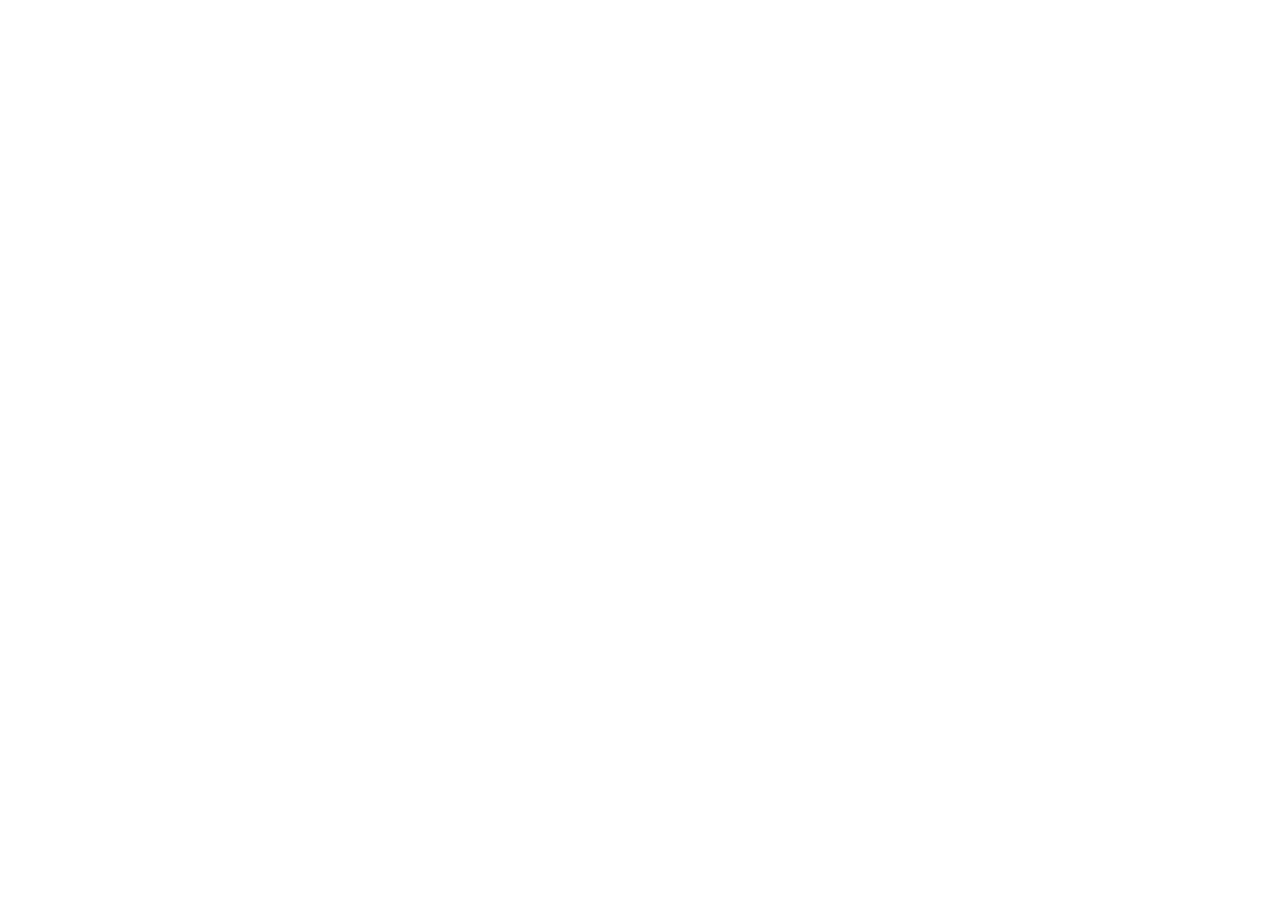
==== login/registrer/login.html @ 9b97446f "changess" ====
<!DOCTYPE html>
<html lang="en">
<head>
    <meta charset="UTF-8">
    <meta name="viewport" content="width=device-width, initial-scale=1.0">
    <link rel="icon" href="icon.png">
    <link rel="stylesheet" href="login.css">
    <title>Login in</title>
</head>
<body>
    
</body>
</html>
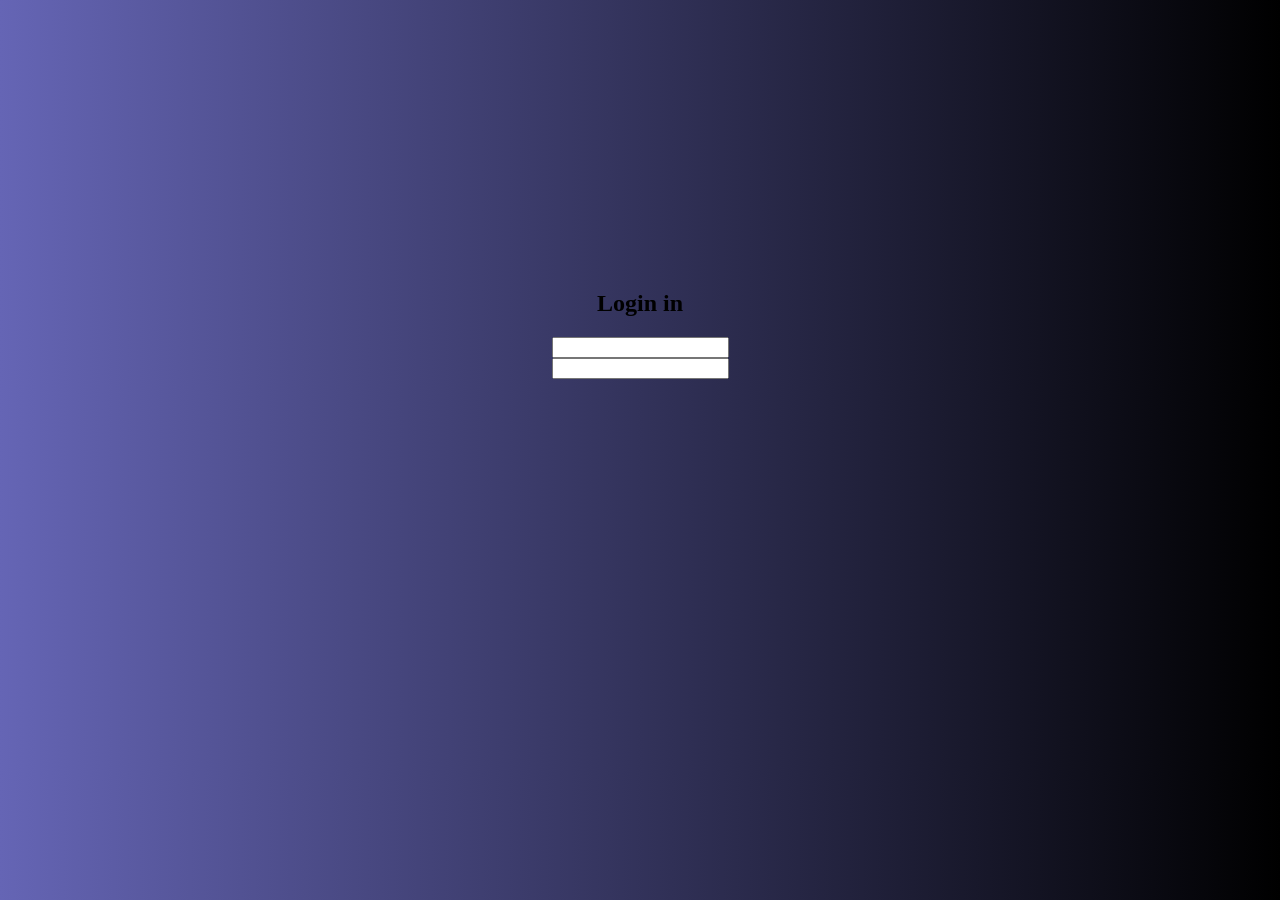
==== commit dd7e449a: "changess" ====
--- a/login/registrer/login.html
+++ b/login/registrer/login.html
@@ -8,6 +8,12 @@
     <title>Login in</title>
 </head>
 <body>
-    
+          <div class="login_box">
+            <div class="login_content">
+               <h2>Login in</h2>
+               <input type="text">
+               <input type="text">
+            </div>
+          </div>
 </body>
 </html>
--- a/login/registrer/login.css
+++ b/login/registrer/login.css
@@ -0,0 +1,16 @@
+body {
+     background: linear-gradient( 90deg, rgb(101, 101, 181), black );
+}
+
+.login_box {
+    display: flex;
+    justify-content: center;
+    align-items: center;
+    margin-top: 30vh;
+}
+
+.login_content {
+    display: grid;
+    align-items: center;
+    text-align: center;
+}
